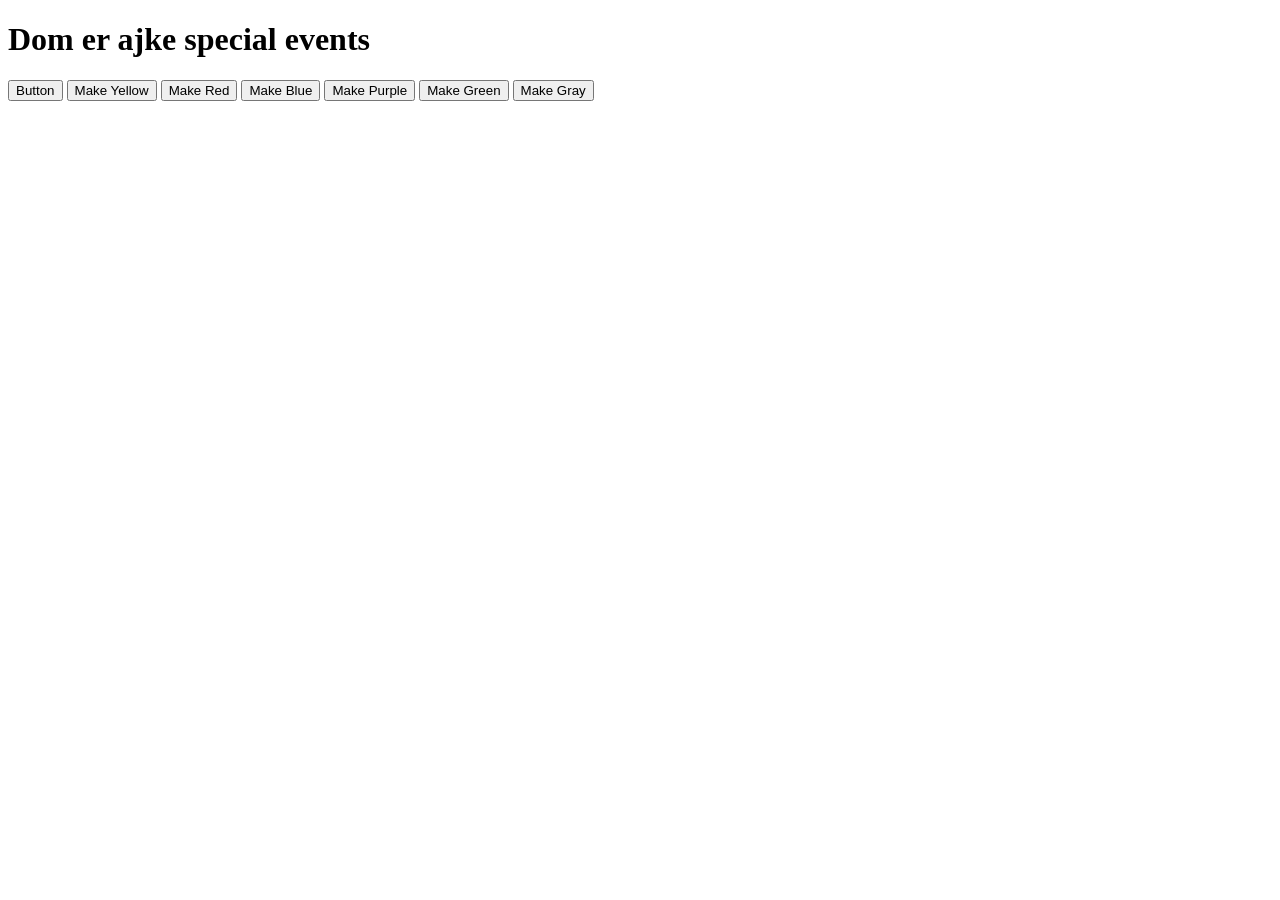
==== JS-DOM-EVENTS/index.html @ 6440520a "praticing" ====
<!DOCTYPE html>
<html lang="en">

<head>
    <meta charset="UTF-8">
    <meta http-equiv="X-UA-Compatible" content="IE=edge">
    <meta name="viewport" content="width=device-width, initial-scale=1.0">
    <title>Javascript DOM Event</title>
</head>

<body>
    <h1>Dom er ajke special events</h1>
    <button>Button</button>
    <button onclick="document.body.style.backgroundColor='yellow'">Make Yellow</button>
    <!-- option - 2 -->
    <button onclick="makeRed()">Make Red</button>
    <!-- option - 3 -->
    <button id="make-blue">Make Blue</button>
    <button id="make-purple">Make Purple</button>
    <!-- option - 4 -->
    <button id="make-green">Make Green</button>
    <button id="make-gray">Make Gray</button>

    <script src="./event.js"></script>
</body>

</html>
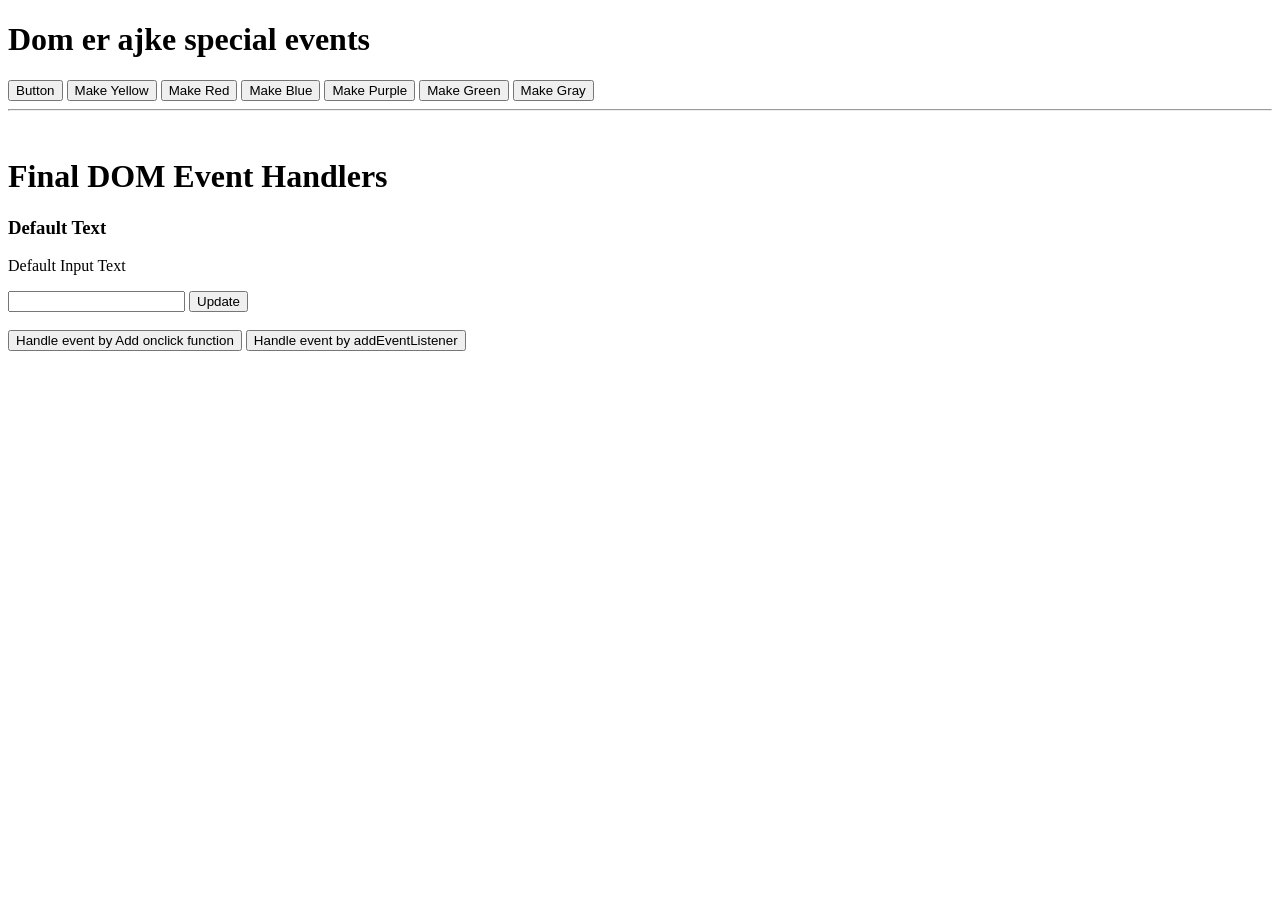
==== commit e6b07c31: "event and event bubble is awesome" ====
--- a/JS-DOM-EVENTS/index.html
+++ b/JS-DOM-EVENTS/index.html
@@ -21,6 +21,18 @@
     <button id="make-green">Make Green</button>
     <button id="make-gray">Make Gray</button>
 
+    <br>
+    <hr><br>
+
+    <h1>Final DOM Event Handlers</h1>
+    <h3 id="handler-status">Default Text</h3>
+    <p id="input-text-display">Default Input Text</p>
+    <input id="input-field" type="text">
+    <button id="btn-update">Update</button>
+    <br><br>
+    <button onclick="handleOnClick()">Handle event by Add onclick function</button>
+    <button id="event-listener">Handle event by addEventListener</button>
+    
     <script src="./event.js"></script>
 </body>
 
